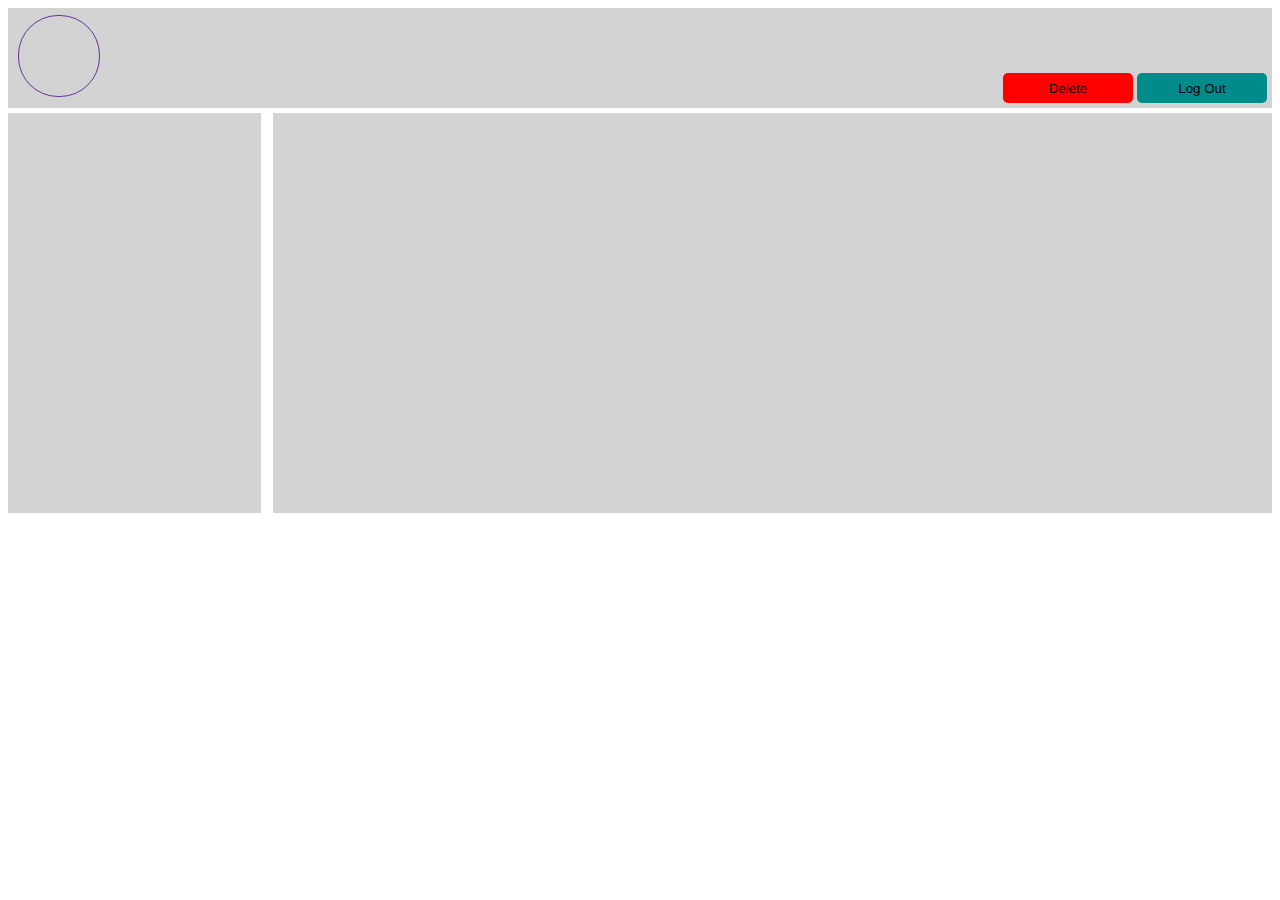
==== users/user.html @ b1c37557 "Login Users page and get Token" ====
<!DOCTYPE html>
<html lang="en">
<head>
    <meta charset="UTF-8">
    <meta name="viewport" content="width=device-width, initial-scale=1.0">
    <meta http-equiv="X-UA-Compatible" content="IE=7">
    <title>Payment</title>
    <link rel="stylesheet" href="../css/user.css">
</head>
<body>
<header id="header">
    <div id="right">
        <div id="image"></div>
        <a href="/AdminJs/users/user.html" id="fullName"></a>
    </div>
   <div id="left">
       <button id="delete" type="button">Delete</button>
       <button id="logout" type="button">Log Out</button>
   </div>
</header>
<div id="container">
    <div id="side"></div>
    <div id="content"></div>
</div>

<script src="../js/user.js"></script>
</body>
</html>
---- css/user.css ----
a {
    text-decoration: none;
}
#header {
    display: flex;
    justify-content: space-between;
    width: 100%;
    height: 100px;
    background-color: lightgrey;
}
#header #right {
    display: flex;
    justify-content: space-between;
    width: 250px;
    height: 100px;
}
#header #right #fullName {
    margin: 70px 15px;
}
#header #image {
    width: 80px;
    height: 80px;
    border: 1px solid rebeccapurple;
    border-radius: 40px;
    margin: 7px 10px;
}
#header #left {
    margin: 65px 5px;
}
#header #left #delete {
    width: 130px;
    height: 30px;
    border-radius: 5px;
    background-color: red;
    border: none;
}
#header #left #delete {
    width: 130px;
    height: 30px;
    border-radius: 5px;
    background-color: red;
    border: none;
}
#header #left #logout {
    width: 130px;
    height: 30px;
    border-radius: 5px;
    background-color: darkcyan;
    border: none;
}
#container {
    margin: 5px 0;
    display: flex;
    justify-content: space-between;
}
#side {
    width: 20%;
    height: 400px;
    background-color: lightgrey;
}
#content {
    width: 79%;
    height: 400px;
    background-color: lightgrey;
}
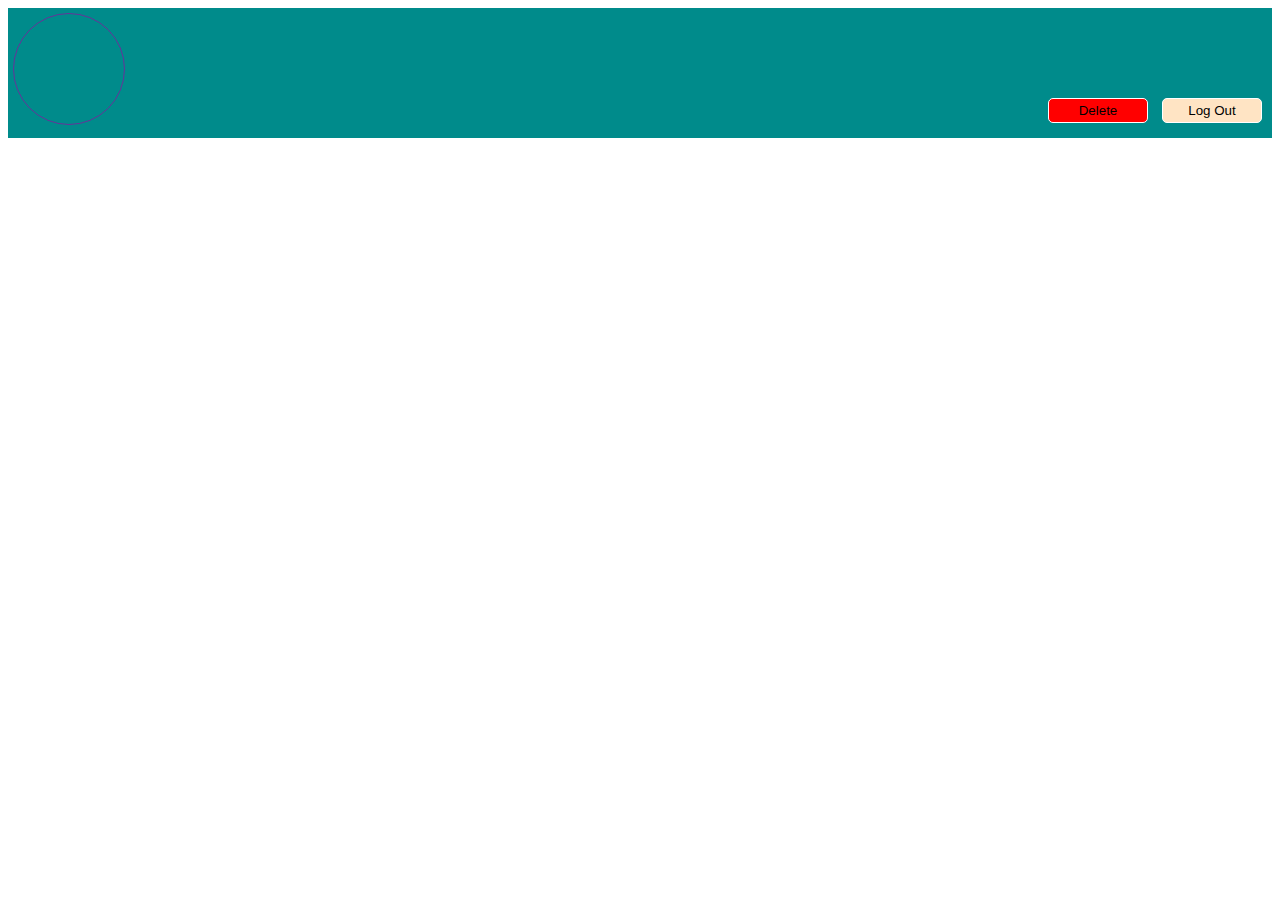
==== commit cdac798c: "get file object" ====
--- a/users/user.html
+++ b/users/user.html
@@ -10,13 +10,25 @@
 <body>
 <header id="header">
     <div id="right">
-        <div id="image"></div>
-        <a href="/AdminJs/users/user.html" id="fullName"></a>
+        <div id="image">
+            <div id="profileAvatar"></div>
+            <div id="upload">
+                <form id="avatar">
+                    <input type="file" id="inpFile" name="file" accept="image/*">
+                    <label for="inpFile">Choose Photo</label>
+                </form>
+            </div>
+        </div>
+            <div id="profileName">
+                <a href="/AdminJs/users/user.html" id="fullName"></a>
+            </div>
+
+
     </div>
-   <div id="left">
-       <button id="delete" type="button">Delete</button>
-       <button id="logout" type="button">Log Out</button>
-   </div>
+    <div id="left">
+        <button id="delete" type="button">Delete</button>
+        <button id="logout" type="button">Log Out</button>
+    </div>
 </header>
 <div id="container">
     <div id="side"></div>
--- a/css/user.css
+++ b/css/user.css
@@ -2,64 +2,74 @@
     text-decoration: none;
 }
 #header {
+    width: 100%;
     display: flex;
     justify-content: space-between;
-    width: 100%;
-    height: 100px;
-    background-color: lightgrey;
+    background-color: darkcyan;
+    height: 130px;
 }
-#header #right {
+#right {
+    margin: 0 5px;
+}
+input[type = "file"] {
+    display: none;
+}
+label {
+    width: 103px;
+    height: 20px;
+    background-color: grey;
+    color: white;
+    opacity: 0.7;
+    position: absolute;
+    margin: 50px 5px;
     display: flex;
-    justify-content: space-between;
-    width: 250px;
-    height: 100px;
+    justify-content: center;
+    align-items: center;
 }
-#header #right #fullName {
-    margin: 70px 15px;
+#profileAvatar {
+    margin: 5px auto;
 }
-#header #image {
-    width: 80px;
-    height: 80px;
-    border: 1px solid rebeccapurple;
-    border-radius: 40px;
-    margin: 7px 10px;
+#upload{
+    margin: 5px auto;
+    display: none;
 }
-#header #left {
-    margin: 65px 5px;
-}
-#header #left #delete {
-    width: 130px;
-    height: 30px;
-    border-radius: 5px;
-    background-color: red;
-    border: none;
-}
-#header #left #delete {
-    width: 130px;
-    height: 30px;
-    border-radius: 5px;
-    background-color: red;
-    border: none;
-}
-#header #left #logout {
-    width: 130px;
-    height: 30px;
-    border-radius: 5px;
-    background-color: darkcyan;
-    border: none;
-}
-#container {
-    margin: 5px 0;
+#right {
+    width: 300px;
     display: flex;
     justify-content: space-between;
 }
-#side {
-    width: 20%;
-    height: 400px;
-    background-color: lightgrey;
+#profileAvatar {
+    width: 110px;
+    height: 110px;
+    border-radius: 50%;
+    border: 1px solid rebeccapurple;
+    position: absolute;
 }
-#content {
-    width: 79%;
-    height: 400px;
-    background-color: lightgrey;
+#profileName {
+    margin-top: 90px;
+}
+#profileName span {
+    color: white;
+    font-size: 22px;
+}
+#profileName span:hover {
+    color: lightgrey;
+}
+#logout {
+    margin-top: 90px;
+    width: 100px;
+    height: 25px;
+    background-color: bisque;
+    border-radius: 5px;
+    border: 1px solid white;
+    margin-right: 10px;
+}
+#delete {
+    margin-top: 90px;
+    width: 100px;
+    height: 25px;
+    background-color: red;
+    border-radius: 5px;
+    border: 1px solid white;
+    margin-right: 10px;
 }